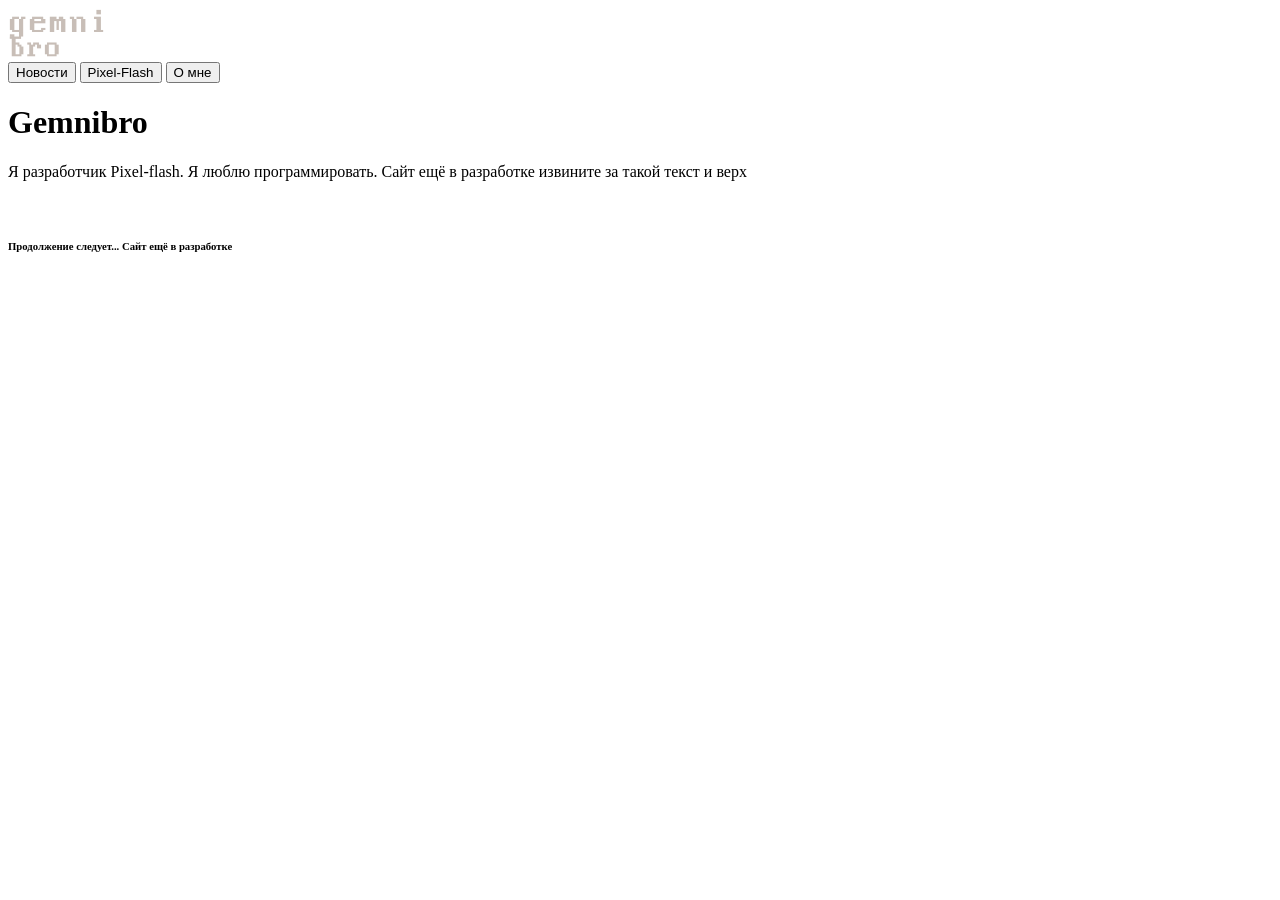
==== about/index.html @ 9fa64984 "2.0 The updated site" ====
<!DOCTYPE html>
<html lang="ru">
<head>
    <meta charset="UTF-8">
    <meta name="viewport" content="width=device-width, initial-scale=1.0">
    <title>gemnibro: others and everything about the developer</title>
    <link rel="stylesheet" href="/../gemnibro-ux.github.io/other.css">
    <link rel="stylesheet" href="/../gemnibro-ux.github.io/texttype.css">
    <link rel="stylesheet" href="/../gemnibro-ux.github.io/header.css">
</head>
<body>
    <header width="500px" height="500px">
        <nav>
            <a href="/../gemnibro-ux.github.io/home/index.html"><img src="asset_zone/gb-logo.png" alt="gemnibro logo" class="logo" height="50"></a>
            
            <div class="center_elements">
                <a href="/../gemnibro-ux.github.io/news/index.htm"><button class="navigation-style">Новости</button></a>
                <a href="/../gemnibro-ux.github.io/pixel-flash/index.htm"><button class="navigation-style">Pixel-Flash</button></a>
                <a href="/../gemnibro-ux.github.io/about/index.htm"><button class="navigation-style">О мне</button></a>
            </div>
        </nav>
    </header>
    <h1>Gemnibro</h1>
    <p>Я разработчик Pixel-flash. Я люблю программировать. Сайт ещё в разработке извините за такой текст и верх</p>
    <br>

    <footer><h6>Продолжение следует... Сайт ещё в разработке</h6></footer>
</body>
</html>
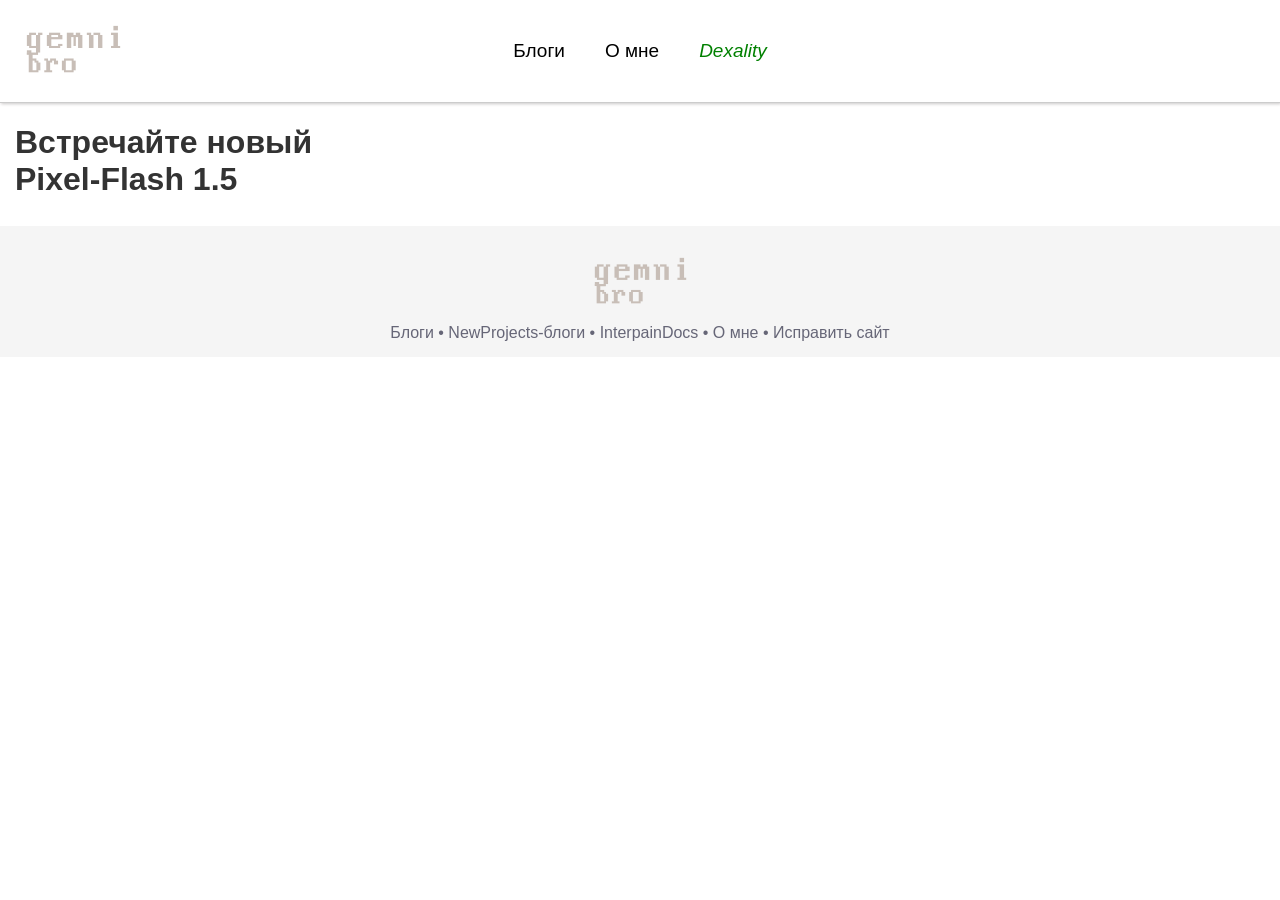
==== commit 61ea4be5: "Update header and footer, adding Dexality site folder" ====
--- a/about/index.html
+++ b/about/index.html
@@ -3,27 +3,48 @@
 <head>
     <meta charset="UTF-8">
     <meta name="viewport" content="width=device-width, initial-scale=1.0">
-    <title>gemnibro: others and everything about the developer</title>
-    <link rel="stylesheet" href="/../gemnibro-ux.github.io/other.css">
-    <link rel="stylesheet" href="/../gemnibro-ux.github.io/texttype.css">
-    <link rel="stylesheet" href="/../gemnibro-ux.github.io/header.css">
+    <title>gemnibro: About</title>
+    <link rel="stylesheet" href="../set.css">
+    <link rel="stylesheet" href="../header.css">
+    <link rel="stylesheet" href="../text.css">
+    <link rel="stylesheet" href="../footer.css">
+    <link rel="icon" type="image/png" href="../favicon.png">
 </head>
 <body>
     <header width="500px" height="500px">
         <nav>
-            <a href="/../gemnibro-ux.github.io/home/index.html"><img src="asset_zone/gb-logo.png" alt="gemnibro logo" class="logo" height="50"></a>
-            
             <div class="center_elements">
-                <a href="/../gemnibro-ux.github.io/news/index.htm"><button class="navigation-style">Новости</button></a>
-                <a href="/../gemnibro-ux.github.io/pixel-flash/index.htm"><button class="navigation-style">Pixel-Flash</button></a>
-                <a href="/../gemnibro-ux.github.io/about/index.htm"><button class="navigation-style">О мне</button></a>
+                <a href="../index.html" class="home"><img src="asset_zone/gb-logo.png" alt="gemnibro logo" height="50"></a>
+                <a href="../Blog/index.html"><button class="navigation-style">Блоги</button></a>
+                <a href="index.html"><button class="navigation-style">О мне</button></a>
+                <a href="../Dexality/index.html"><button class="navigation-style"><i style="color: green">Dexality</i></button></a>
             </div>
         </nav>
     </header>
-    <h1>Gemnibro</h1>
-    <p>Я разработчик Pixel-flash. Я люблю программировать. Сайт ещё в разработке извините за такой текст и верх</p>
+    <main>
+        <div id="welcome-ground" class="welcome_ground_css">
+            <h1 class="text_css">Встречайте новый<br>Pixel-Flash 1.5</h1>
+            <div class="cursor"></div>
+        </div>
+    </main>
+
     <br>
 
-    <footer><h6>Продолжение следует... Сайт ещё в разработке</h6></footer>
+
+    <footer>
+        <div class="footer-navigation-container">
+            <div class="footer-navigation-logo">
+                <img src="asset_zone/gb-logo.png" alt="gemnibro logo" width="95">
+            </div>
+        
+            <div class="footer-navigation-container">
+                <a href="../Blog/index.html" class="footer-navigation-text">Блоги</a><span style="color:#667"> • </span>
+                <a href="../NewProjects/index.html" class="footer-navigation-text">NewProjects-блоги</a><span style="color:#667"> • </span>
+                <a href="../InterpaintDocs/index.html" class="footer-navigation-text">InterpainDocs</a><span style="color:#667"> • </span>
+                <a href="../About/index.html" class="footer-navigation-text">О мне</a><span style="color:#667"> • </span>
+                <a href="https://github.com/gemnibro-ux/gemnibro-ux.github.io/issues" class="footer-navigation-text">Исправить сайт</a> 
+            </div>
+        </div>
+    </footer>
 </body>
 </html>
--- a/set.css
+++ b/set.css
@@ -0,0 +1,14 @@
+img {
+    margin: 15px;
+}
+
+body {
+    height: 100%;
+    margin: 0;
+}
+
+body {
+    display: flex;
+    flex-direction: column;
+    flex-basis: auto;
+}
--- a/header.css
+++ b/header.css
@@ -0,0 +1,39 @@
+header {
+    top: 0;
+    background-color: white;
+    padding: 30px;
+    border-bottom: solid 1px #ccc;
+    box-shadow: 1px 1px 3px rgb(203, 200, 200);
+}
+
+.navigation-style {
+    padding: 10px 20px;
+    border: none;
+    background: none; 
+ 
+    cursor: pointer; 
+    font-family: Satoshi, Geist, Geneva, Verdana, sans-serif;
+    font-size: 19px;
+    transition: transform 0.2s ease; 
+}
+
+.center_elements {
+    display: flex;
+    justify-content: center;
+    align-items: center;
+}
+
+.home {
+    position: absolute;
+    left: 10px;
+}
+
+.home:hover {
+    filter: brightness(0) saturate(98%) invert(14%) sepia(95%) saturate(7300%) 
+}
+
+.navigation-style:hover {
+    background-color: rgba(245, 245, 245, 253);
+    border-radius: 25px;
+    transform: scale(1.05) translateY(-4px);
+}
--- a/text.css
+++ b/text.css
@@ -0,0 +1,38 @@
+h1, h2, h3, h4, h5, h6 {
+    color: #333;
+    font-family: 'Segoe UI', 'San Francisco', Helvetica, Arial, sans-serif;
+    margin-bottom: 10px;
+    margin-left: 15px;
+}
+p {
+    color: #666;
+    font-family: 'Segoe UI', 'San Francisco', Helvetica, Arial, sans-serif;
+    line-height: 1.6;
+    margin-bottom: 20px;
+    margin-left: 15px;
+}
+label {
+    color: #999;
+    font-family: 'Segoe UI', 'San Francisco', Helvetica, Arial, sans-serif;
+    margin-bottom: 20px;
+    margin-left: 15px;
+}
+
+/* code styles */
+
+.code {
+    background-color: #ffddbd;
+    font-family: 'Fira Code', Consolas, 'Courier New', monospace;
+    padding: 3px;
+    border-radius: 8px;
+}
+
+.script {
+    background-color: #ffddbd;
+    border-radius: 10px;
+    color:#333;
+    font-family: 'Trebuchet MS', 'Lucida Sans Unicode', 'Lucida Grande', 'Lucida Sans';
+    padding: 10px;
+    width: 480px;
+    top: 980px;
+}
--- a/footer.css
+++ b/footer.css
@@ -0,0 +1,19 @@
+footer {
+    background-color: whitesmoke;
+    padding: 15px;
+}
+
+.footer-navigation-container {
+    font-family: 'Segoe Ui', Helvetica, Arial, sans-serif;
+    text-align: center;
+    text-decoration: none;
+}
+
+.footer-navigation-text {
+    text-decoration: none;
+    color: #667;
+}
+
+.footer-navigation-logo {
+    text-align: center;
+}
